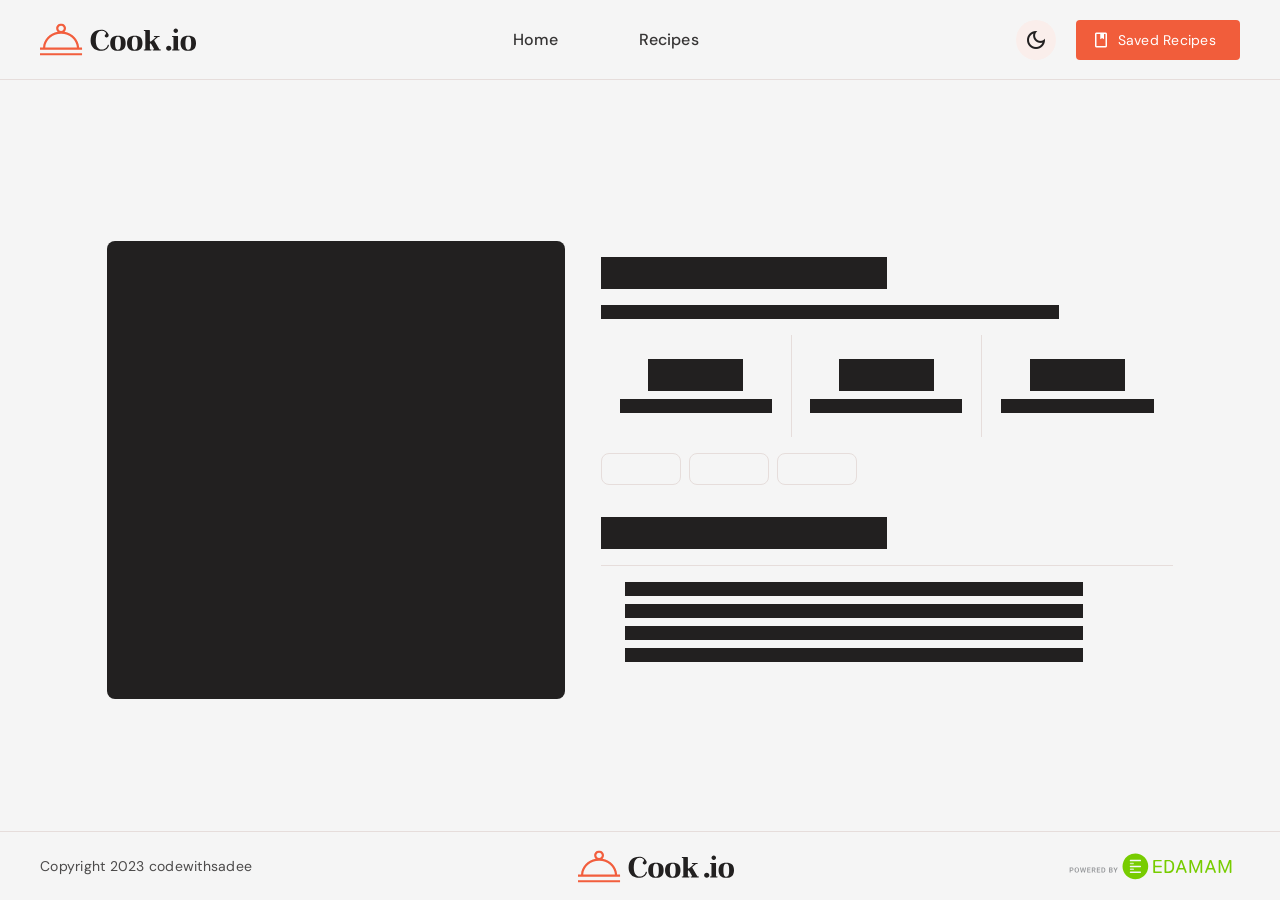
==== detail.html @ d9a80c07 "Add files via upload" ====
<!DOCTYPE html>
<html lang="en">

<head>
  <meta charset="UTF-8">
  <meta http-equiv="X-UA-Compatible" content="IE=edge">
  <meta name="viewport" content="width=device-width, initial-scale=1.0">

  <!-- 
    - primary meta tags
  -->
  <title>Cook.io</title>
  <meta name="title" content="Cook.io">
  <meta name="description" content="This is a recipe application made by codewithsadee">

  <!-- 
    - favicon
  -->
  <link rel="shortcut icon" href="./favicon.svg" type="image/svg+xml">

  <!-- 
    - theme js
  -->
  <script src="./assets/js/theme.js"></script>

  <!-- 
    - google font
  -->
  <link rel="preconnect" href="https://fonts.googleapis.com">
  <link rel="preconnect" href="https://fonts.gstatic.com" crossorigin>
  <link href="https://fonts.googleapis.com/css2?family=DM+Sans:wght@400;500&family=DM+Serif+Display&display=swap"
    rel="stylesheet">

  <!-- 
    - material icon
  -->
  <link rel="stylesheet"
    href="https://fonts.googleapis.com/css2?family=Material+Symbols+Outlined:opsz,wght,FILL,GRAD@24,400,0..1,0" />

  <!-- 
    - custom css
  -->
  <link rel="stylesheet" href="./assets/css/style.css">

  <!-- 
    - custom js
  -->
  <script src="./assets/js/global.js" type="module"></script>
  <script src="./assets/js/detail.js" type="module"></script>

</head>

<body>

  <!-- 
    - #HEADER
  -->

  <header class="header" data-header>

    <a href="/" class="logo">
      <img src="./assets/images/logo-light.svg" width="156" height="32" alt="Cook.io" class="logo-light">
      <img src="./assets/images/logo-dark.svg" width="156" height="32" alt="Cook.io" class="logo-dark">
    </a>

    <nav class="navbar">
      <ul class="navbar-list">

        <li>
          <a href="/" class="navbar-link title-small has-state">Home</a>
        </li>

        <li>
          <a href="./recipes.html" class="navbar-link title-small has-state">Recipes</a>
        </li>

      </ul>
    </nav>

    <button class="icon-btn theme-switch has-state" aria-pressed="false" aria-label="Toggle light and dark theme"
      data-theme-btn>
      <span class="material-symbols-outlined light-icon" aria-hidden="true">light_mode</span>

      <span class="material-symbols-outlined dark-icon" aria-hidden="true">dark_mode</span>
    </button>

    <a href="./saved-recipes.html" class="btn btn-primary has-icon">
      <span class="material-symbols-outlined" aria-hidden="true">book</span>

      <span class="span">Saved Recipes</span>
    </a>

  </header>





  <!-- 
    - #MOBILE NAV
  -->

  <nav class="mobile-nav" aria-label="primary">
    <ul class="nav-list">

      <li class="nav-item">
        <a href="./recipes.html" class="nav-link">
          <span class="item-icon">
            <span class="material-symbols-outlined" aria-hidden="true">lunch_dining</span>
          </span>

          <span class="label-medium">Recipes</span>
        </a>
      </li>

      <li class="nav-item">
        <a href="/" class="nav-link">
          <span class="item-icon">
            <span class="material-symbols-outlined" aria-hidden="true">home</span>
          </span>

          <span class="label-medium">Home</span>
        </a>
      </li>

      <li class="nav-item">
        <a href="./saved-recipes.html" class="nav-link">
          <span class="item-icon">
            <span class="material-symbols-outlined" aria-hidden="true">book</span>
          </span>

          <span class="label-medium">Saved</span>
        </a>
      </li>

    </ul>
  </nav>





  <main class="detail-page-main">
    <article class="article container detail-page" data-detail-container>

      <div class="detail-banner detail-banner-skeleton skeleton"></div>

      <div class="detail-content detail-content-skeleton">

        <div class="title-wrapper">
          <div class="title-skeleton skeleton"></div>
        </div>

        <div class="detail-author text-skeleton skeleton"></div>

        <div class="detail-stats">

          <div class="stats-item">
            <span class="skeleton title-skeleton"></span>

            <span class="skeleton text-skeleton"></span>
          </div>

          <div class="stats-item">
            <span class="skeleton title-skeleton"></span>

            <span class="skeleton text-skeleton"></span>
          </div>

          <div class="stats-item">
            <span class="skeleton title-skeleton"></span>

            <span class="skeleton text-skeleton"></span>
          </div>

        </div>

        <div class="tag-list">
          <div class="filter-chip skeleton filter-chip-skeleton"></div>
          <div class="filter-chip skeleton filter-chip-skeleton"></div>
          <div class="filter-chip skeleton filter-chip-skeleton"></div>
        </div>

        <div class="ingr-title skeleton title-skeleton"></div>

        <div class="ingr-list">
          <div class="ingr-item skeleton text-skeleton"></div>
          <div class="ingr-item skeleton text-skeleton"></div>
          <div class="ingr-item skeleton text-skeleton"></div>
          <div class="ingr-item skeleton text-skeleton"></div>
        </div>

      </div>

    </article>
  </main>





  <!-- 
    - #FOOTER
  -->

  <footer class="footer">

    <p class="copyright body-medium">Copyright 2023 codewithsadee</p>

    <a href="/" class="logo">
      <img src="./assets/images/logo-light.svg" width="156" height="32" alt="Cook.io" class="logo-light">

      <img src="./assets/images/logo-dark.svg" width="156" height="32" alt="Cook.io" class="logo-dark">
    </a>

    <a href="https://www.edamam.com/" target="_blank" class="edamam">
      <img src="./assets/images/edamam.svg" width="200" height="40" loading="lazy" alt="edamam free recipe api">
    </a>

  </footer>

</body>

</html>
---- assets/css/style.css ----
/*-----------------------------------*\
  #style.css
\*-----------------------------------*/

/**
 * copyright 2023 codewithsadee
 */





/*-----------------------------------*\
  #CUSTOM PROPERTY
\*-----------------------------------*/

:root {

  /**
   * COLORS
   */

  --white: hsl(0, 0%, 100%);
  --overlay-bg: hsla(0, 3%, 13%, 0.5);

  /* Light theme */
  --light-background: hsl(0, 0%, 96%);
  --light-on-background: hsl(0, 3%, 13%);
  --light-on-background-variant: hsl(20, 3%, 19%);
  --light-primary: hsl(11, 87%, 59%);
  --light-primary-hover: hsl(11, 60%, 50%);
  --light-primary-container: hsl(14, 57%, 95%);
  --light-error: hsl(1, 73%, 42%);
  --light-active-indicator: hsl(12, 58%, 88%);
  --light-image-background: hsl(0, 0%, 70%);
  --light-badge-btn: hsl(30, 58%, 88%);
  --light-on-badge-btn: hsl(24, 7%, 14%);
  --light-outline: hsl(10, 19%, 88%);
  --light-input-outline: hsl(7, 7%, 73%);
  --light-input-outline-hover: hsl(9, 3%, 52%);
  --light-alpha-10: hsla(0, 0%, 0%, 0.1);
  --light-alpha-20: hsla(0, 0%, 0%, 0.2);

  /* Dark theme */
  --dark-background: hsl(0, 0%, 10%);
  --dark-on-background: hsl(11, 3%, 87%);
  --dark-on-background-variant: hsl(11, 3%, 81%);
  --dark-primary: hsl(11, 87%, 64%);
  --dark-primary-hover: hsl(11, 51%, 51%);
  --dark-primary-container: hsl(15, 3%, 15%);
  --dark-error: hsl(1, 69%, 59%);
  --dark-active-indicator: hsl(15, 25%, 22%);
  --dark-image-background: hsl(0, 0%, 30%);
  --dark-badge-btn: hsl(30, 28%, 13%);
  --dark-on-badge-btn: hsl(30, 8%, 86%);
  --dark-outline: hsl(11, 3%, 20%);
  --dark-input-outline: hsl(11, 3%, 29%);
  --dark-input-outline-hover: hsl(0, 4%, 58%);
  --dark-alpha-10: hsla(0, 0%, 100%, 0.1);
  --dark-alpha-20: hsla(0, 0%, 100%, 0.2);

  /**
   * TYPOGRAPHY
   */

  /* font family */
  --font-primary: 'DM Serif Display', serif;
  --font-secondary: 'DM Sans', sans-serif;

  /* font size */
  --fs-base: 62.5%;
  --fs-display-large: 2.8rem;
  --fs-display-medium: 3.2rem;
  --fs-display-small: 2.6rem;
  --fs-headline-small: 2.4rem;
  --fs-title-medium: 1.6rem;
  --fs-title-small: 1.4rem;
  --fs-body-large: 1.6rem;
  --fs-body-medium: 1.4rem;
  --fs-label-large: 1.4rem;
  --fs-label-medium: 1.2rem;
  --fs-label-small: 1.1rem;

  /* font weight */
  --weight-regular: 400;
  --weight-medium: 500;

  /**
   * BORDER RADIUS
   */

  --radius-4: 4px;
  --radius-8: 8px;
  --radius-circle: 50%;
  --radius-pill: 500px;

  /**
   * BOX SHADOW
   */

  --shadow-1: 0 -1px 8px hsla(0, 0%, 0%, 0.2);
  --shadow-2: 0 2px 4px 1px hsla(0, 0%, 0%, 0.3);

  /**
   * OTHERS
   */

  --header-height: 64px;
  --mobile-nav-height: 80px;
  --section-gap: 32px;

}

@media(prefers-reduced-motion: no-preference) {
  :root {

    /**
     * TRANSITION
     */

    --transition-timing-function: cubic-bezier(0.2, 0, 0, 1);
    --transition-short: 200ms var(--transition-timing-function);
    --transition-medium: 500ms var(--transition-timing-function);

  }
}

[data-theme="light"] {
  color-scheme: light;

  --background: var(--light-background);
  --on-background: var(--light-on-background);
  --on-background-variant: var(--light-on-background-variant);
  --primary: var(--light-primary);
  --primary-hover: var(--light-primary-hover);
  --primary-container: var(--light-primary-container);
  --error: var(--light-error);
  --active-indicator: var(--light-active-indicator);
  --image-background: var(--light-image-background);
  --badge-btn: var(--light-badge-btn);
  --on-badge-btn: var(--light-on-badge-btn);
  --outline: var(--light-outline);
  --input-outline: var(--light-input-outline);
  --input-outline-hover: var(--light-input-outline-hover);
  --alpha-10: var(--light-alpha-10);
  --alpha-20: var(--light-alpha-20);
}

[data-theme="dark"] {
  color-scheme: dark;

  --background: var(--dark-background);
  --on-background: var(--dark-on-background);
  --on-background-variant: var(--dark-on-background-variant);
  --primary: var(--dark-primary);
  --primary-hover: var(--dark-primary-hover);
  --primary-container: var(--dark-primary-container);
  --error: var(--dark-error);
  --active-indicator: var(--dark-active-indicator);
  --image-background: var(--dark-image-background);
  --badge-btn: var(--dark-badge-btn);
  --on-badge-btn: var(--dark-on-badge-btn);
  --outline: var(--dark-outline);
  --input-outline: var(--dark-input-outline);
  --input-outline-hover: var(--dark-input-outline-hover);
  --alpha-10: var(--dark-alpha-10);
  --alpha-20: var(--dark-alpha-20);
}





/*-----------------------------------*\
  #RESET
\*-----------------------------------*/

*,
*::before,
*::after {
  margin: 0;
  padding: 0;
  box-sizing: border-box;
}

li { list-style: none; }

a,
img,
span,
input,
button { display: block; }

a {
  color: inherit;
  text-decoration: none;
}

img { height: auto; }

input,
button {
  background: none;
  border: none;
  font: inherit;
}

input { width: 100%; }

button {
  color: inherit;
  cursor: pointer;
}

html {
  font-family: var(--font-secondary);
  font-size: var(--fs-base);
  scroll-behavior: smooth;
  -webkit-tap-highlight-color: transparent;
}

body {
  background-color: var(--background);
  color: var(--on-background);
  font-size: var(--fs-body-medium);
  font-weight: var(--weight-regular);
  line-height: 20px;
  letter-spacing: 0.25px;
  min-height: 100vh;
  display: flex;
  flex-direction: column;
  padding-block: calc(var(--header-height) + 16px) var(--mobile-nav-height);
  opacity: 0;
  animation: fade 300ms var(--transition-timing-function) forwards;
}

@keyframes fade {
  0% { opacity: 0; }
  100% { opacity: 1; }
}

main { flex-grow: 1; }

:focus-visible { outline-color: var(--primary); }





/*-----------------------------------*\
  #TYPOGRAPHY
\*-----------------------------------*/

.display-large {
  font-family: var(--font-primary);
  font-size: var(--fs-display-large);
  font-weight: var(--weight-regular);
  line-height: 32px;
  letter-spacing: -0.25px;
}

.display-medium {
  font-size: var(--fs-display-medium);
  line-height: 36px;
}

.display-small {
  font-family: var(--font-primary);
  font-size: var(--fs-display-small);
  font-weight: var(--weight-regular);
  line-height: 32px;
}

.headline-small {
  font-size: var(--fs-headline-small);
  font-weight: var(--weight-regular);
  line-height: 32px;
}

.title-medium {
  font-size: var(--fs-title-medium);
  font-weight: var(--weight-medium);
  line-height: 24px;
  letter-spacing: 0.15px;
}

.title-small {
  font-size: var(--fs-title-small);
  font-weight: var(--weight-medium);
  line-height: 20px;
  letter-spacing: 0.1px;
}

.body-large {
  font-size: var(--fs-body-large);
  line-height: 24px;
  letter-spacing: 0.5px;
}

.body-medium {
  font-size: var(--fs-body-medium);
  line-height: 20px;
  letter-spacing: 0.25px;
}

.label-large {
  font-size: var(--fs-label-large);
  font-weight: var(--weight-medium);
  line-height: 20px;
  letter-spacing: 0.1pxl
}

.label-medium {
  font-size: var(--fs-label-medium);
  font-weight: var(--weight-medium);
  line-height: 16px;
  letter-spacing: 0.5px;
}

.label-small {
  font-size: var(--fs-label-small);
  font-weight: var(--weight-medium);
  line-height: 16px;
  letter-spacing: 0.5px;
}





/*-----------------------------------*\
  #REUSED STYLE
\*-----------------------------------*/

.has-state {
  position: relative;
  overflow: hidden;
}

.has-state::after {
  content: "";
  position: absolute;
  inset: 0;
  transition: var(--transition-short);
}

.has-state:where(:hover, :focus-visible):not(:active)::after {
  background-color: var(--alpha-10);
}

.material-symbols-outlined {
  display: block;
  width: 1em;
  height: 1em;
  overflow: hidden;
  font-variation-settings:
  'FILL' 0,
  'wght' 400,
  'GRAD' 0,
  'opsz' 24;
}

.section { margin-block-end: var(--section-gap); }

.container {
  max-width: 1130px;
  width: 100%;
  margin-inline: auto;
  padding-inline: 16px;
}

.grid-list {
  display: grid;
  grid-template-columns: 1fr 1fr;
  gap: 12px 8px;
}

.img-holder {
  background-color: var(--image-background);
  background-image: url("../images/image-placeholder.svg");
  background-repeat: no-repeat;
  background-size: 30%;
  background-position: center;
  overflow: hidden;
}

.img-cover {
  width: 100%;
  height: 100%;
  object-fit: cover;
}

.section-title { margin-block-end: 12px; }

.snackbar-container {
  position: fixed;
  bottom: calc(var(--mobile-nav-height) + 16px);
  left: 16px;
  right: 16px;
  display: grid;
  gap: 8px;
  z-index: 4;
}





/*-----------------------------------*\
  #COMPONENTS
\*-----------------------------------*/

/**
 * Secondary tab
 */

.tab-list {
  display: flex;
  color: var(--on-background-variant);
  box-shadow: inset 0 -1px 0 var(--outline);
  overflow-x: auto;
  scrollbar-width: none;
}

.tab-list::-webkit-scrollbar { display: none; }

.tab-btn {
  height: 48px;
  padding-inline: 24px;
  border-block-end: 2px solid transparent;
  transition: var(--transition-short);
  flex: 1 0 80px;
}

.tab-btn:where(:hover, :focus-visible):not(:active) {
  background-color: var(--alpha-10);
}

.tab-btn[aria-selected="true"] {
  color: var(--on-background);
  border-color: var(--primary);
}


/**
 * Skeleton
 */

.skeleton {
  background-color: var(--on-background);
  animation: skeleton-loading 500ms linear infinite alternate;
}

@keyframes skeleton-loading {
  0% { opacity: 0.2; }
  100% { opacity: 0.4; }
}

.skeleton-card .card-banner {
  aspect-ratio: 1 / 1;
  width: 100%;
  border-radius: var(--radius-4);
}

.skeleton-card .card-title {
  margin-block: 8px;
  height: 16px;
  width: 50%;
}

.skeleton-card .card-text {
  height: 12px;
  width: 80%;
}


/**
 * Card
 */

.card {
  position: relative;
  display: flex;
  flex-direction: column;
  height: 100%;
}

.card:not(:has(.skeleton)) {
  animation: fade-in 500ms var(--transition-timing-function) forwards;
  transform: translateY(30px);
  opacity: 0;
}

@keyframes fade-in {
  0% {
    transform: translateY(30px);
    opacity: 0;
  }
  100% {
    transform: translateY(0);
    opacity: 1;
  }
}

.card-media {
  aspect-ratio: 1 / 1;
  border-radius: var(--radius-4);
}

.card-body {
  flex-grow: 1;
  padding: 8px;
  display: flex;
  flex-direction: column;
  justify-content: space-between;
  gap: 8px;
}

.card-link {
  display: -webkit-box;
  -webkit-box-orient: vertical;
  -webkit-line-clamp: 2;
  overflow-y: hidden;
  transition: var(--transition-short);
}

.card-link:where(:hover, :focus-visible) { color: var(--primary); }

.card-link::before {
  content: "";
  position: absolute;
  inset: 0;
}

.card :where(.meta-wrapper, .meta-item) {
  display: flex;
  align-items: center;
}

.card .meta-wrapper { justify-content: space-between; }

.card .meta-item { gap: 8px; }

.card .meta-item .material-symbols-outlined { font-size: 1.8rem; }

.saved .bookmark-add,
.removed .bookmark { display: none; }

.saved .bookmark { font-variation-settings: "FILL" 1; }


/**
 * Icon Button
 */

.icon-btn {
  width: 40px;
  height: 40px;
  display: grid;
  place-items: center;
  background-color: var(--primary-container);
  border-radius: var(--radius-circle);
}


/**
 * Button
 */

.btn {
  height: 40px;
  max-width: max-content;
  padding-inline: 24px;
  display: flex;
  justify-content: center;
  align-items: center;
  gap: 8px;
  border-radius: var(--radius-4);
  transition: var(--transition-short);
}

.btn .material-symbols-outlined { font-size: 1.8rem; }

.btn.has-icon { padding-inline-start: 16px; }

/* primary button */

.btn-primary {
  background-color: var(--primary);
  color: var(--white);
}

.btn-primary:where(:hover, :focus-visible):not(:active) {
  background-color: var(--primary-hover);
}

/* secondary button */

.btn-secondary { background-color: var(--primary-container); }

/* badge button */

.badge-btn {
  height: 40px;
  border-radius: var(--radius-pill);
  background-color: var(--badge-btn);
  color: var(--on-badge-btn);
  max-width: max-content;
  padding-inline: 16px;
  display: grid;
  place-items: center;
}

/* filter button */

.btn-filter { padding-inline: 12px; }

.btn-filter .wrapper {
  display: flex;
  align-items: center;
  gap: 8px;
}


/**
 * Input
 */

.input-outlined {
  position: relative;
  box-shadow: inset 0 0 0 1px var(--input-outline);
  border-radius: var(--radius-4);
  display: flex;
  align-items: center;
  width: 100%;
  transition: var(--transition-short);
}

.input-outlined:hover { box-shadow: inset 0 0 0 1px var(--input-outline-hover); }

.input-outlined:has(:focus, input:not(:placeholder-shown)) {
  box-shadow: inset 0 0 0 2px var(--primary);
}

.input-field {
  height: 56px;
  padding-inline: 16px;
  outline: none;
}

.input-field::placeholder {
  opacity: 0;
  transition: var(--transition-short);
}

.input-field:focus::placeholder { opacity: 1; }

.input-outlined .label {
  position: absolute;
  left: 16px;
  opacity: 0.75;
  background-color: var(--background);
  padding-inline: 4px;
  margin-inline: -4px;
  pointer-events: none;
  transition: var(--transition-short);
}

.input-outlined:has(:focus, input:not(:placeholder-shown)) .label {
  color: var(--primary);
  transform: translateY(-27px) scale(0.75);
  transform-origin: left center;
  opacity: 1;
}


/**
 * Filter chip
 */

.filter-chip {
  height: 32px;
  background-color: var(--background);
  border: 1px solid var(--outline);
  display: grid;
  place-items: center;
  padding-inline: 16px;
  border-radius: var(--radius-8);
  user-select: none;
  cursor: pointer;
}

.filter-chip .checkbox {
  appearance: none;
  width: 1px;
  height: 1px;
  margin: -1px;
  opacity: 0;
}

.filter-chip:has(:focus-visible) {
  box-shadow: inset 0 0 0 1px var(--primary);
}

.filter-chip:has(:checked) {
  background-color: var(--badge-btn);
  border-color: var(--badge-btn);
}


/**
 * Badge
 */

.badge {
  background-color: var(--error);
  color: var(--white);
  height: 16px;
  min-width: 16px;
  padding-inline: 4px;
  border-radius: var(--radius-pill);
}


/**
 * Snackbar
 */

.snackbar {
  height: 48px;
  width: 100%;
  background-color: var(--on-background-variant);
  color: var(--background);
  padding-inline: 16px;
  display: flex;
  justify-content: space-between;
  align-items: center;
  border-radius: var(--radius-4);
  box-shadow: var(--shadow-1);
  animation: snackbar 3s var(--transition-timing-function) forwards;
}

@keyframes snackbar {
  0% {
    height: 0;
    opacity: 0;
  }
  10%,
  95% {
    height: 48px;
    opacity: 1;
  }
  100% { opacity: 0; }
}





/*-----------------------------------*\
  #HEADER
\*-----------------------------------*/

.navbar,
.header .btn-primary { display: none; }

.header {
  background-color: var(--background);
  position: fixed;
  top: 0;
  left: 0;
  width: 100%;
  height: var(--header-height);
  display: flex;
  align-items: center;
  gap: 20px;
  padding-inline: 16px;
  border-block-end: 1px solid var(--outline);
  z-index: 4;
}

.theme-switch { margin-inline-start: auto; }

[data-theme="light"] :where(.logo-dark, .theme-switch .light-icon),
[data-theme="dark"] :where(.logo-light, .theme-switch .dark-icon) {
  display: none;
}





/*-----------------------------------*\
  #MOBILE NAV
\*-----------------------------------*/

.mobile-nav {
  position: fixed;
  bottom: 0;
  left: 0;
  width: 100%;
  height: var(--mobile-nav-height);
  background-color: var(--primary-container);
  color: var(--on-background-variant);
  padding-block: 12px 16px;
  z-index: 4;
  box-shadow: var(--shadow-1);
}

.mobile-nav .nav-list {
  display: grid;
  grid-template-columns: repeat(3, 1fr);
  text-align: center;
}

.mobile-nav .item-icon {
  width: 64px;
  height: 32px;
  display: grid;
  place-items: center;
  border-radius: var(--radius-pill);
  margin-inline: auto;
  margin-block-end: 4px;
  transition: var(--transition-short);
}

.mobile-nav .nav-link:where(:hover, :focus-visible) .item-icon {
  background-color: var(--alpha-10);
}

.mobile-nav .nav-link[aria-current="true"] { color: var(--on-background); }

.mobile-nav .nav-link[aria-current="true"] .item-icon {
  background-color: var(--active-indicator);
}

.mobile-nav .nav-link[aria-current="true"] .material-symbols-outlined {
  font-variation-settings: 'FILL' 1;
}





/*-----------------------------------*\
  #HERO
\*-----------------------------------*/

.hero { padding-inline: 16px; }

.banner-card {
  background-color: var(--image-background);
  color: var(--white);
  background-image: url("../images/hero-banner-small.jpg");
  background-repeat: no-repeat;
  background-position: center;
  background-size: cover;
  height: 480px;
  display: grid;
  grid-template-columns: 1fr;
  place-content: center;
  text-align: center;
  padding-inline: 20px;
  border-radius: var(--radius-8);
}

.hero .search-wrapper {
  position: relative;
  color: var(--on-background);
  border-radius: var(--radius-4);
  max-width: 480px;
  width: 100%;
  margin-inline: auto;
  margin-block: 16px 12px;
  overflow: hidden;
}

.hero .search-wrapper .leading-icon {
  position: absolute;
  top: 50%;
  left: 16px;
  transform: translateY(-50%);
}

.search-field {
  height: 56px;
  background-color: var(--primary-container);
  padding-inline: 56px;
  outline: none;
}

.search-submit {
  position: absolute;
  top: 4px;
  right: 4px;
  bottom: 4px;
  width: 48px;
  display: grid;
  place-items: center;
  background-color: var(--primary);
  color: var(--white);
  border-radius: var(--radius-4);
  transition: var(--transition-short);
}

.search-submit:where(:hover, :focus-visible):not(:active) {
  background-color: var(--primary-hover);
}





/*-----------------------------------*\
  #TAB
\*-----------------------------------*/

.tab .tab-list {
  background-color: var(--background);
  position: sticky;
  top: var(--header-height);
  margin-inline: -16px;
  padding-inline: 16px;
  margin-block: 16px 12px;
  z-index: 1;
}

.tab-panel[hidden] { display: none; }

.tab .btn-secondary {
  max-width: 100%;
  margin-block-start: 12px;
}





/*-----------------------------------*\
  #RECIPE SLIDER
\*-----------------------------------*/

.slider {
  --gap: 8px;
  position: relative;
  overflow-x: auto;
  scroll-snap-type: inline mandatory;
  padding-block-end: 5px;
}

.slider::-webkit-scrollbar { height: 4px; }

.slider::-webkit-scrollbar-thumb { background-color: transparent; }

.slider:where(:hover, :focus-within)::-webkit-scrollbar-thumb {
  background-color: var(--alpha-10);
}

.slider-wrapper {
  display: flex;
  align-items: stretch;
  gap: var(--gap);
  transition: var(--transition-medium);
}

.slider-item {
  min-width: calc(50% - 4px);
  scroll-snap-align: start;
}

.load-more-card {
  height: 100%;
  background-color: var(--primary-container);
  border-radius: var(--radius-4);
  border: 1px solid var(--outline);
  display: flex;
  justify-content: center;
  align-items: center;
  gap: 8px;
}





/*-----------------------------------*\
  #TAG
\*-----------------------------------*/

.tag { text-align: center; }

.tag .section-text {
  max-width: 50ch;
  margin-inline: auto;
}

.tag-list {
  display: flex;
  flex-wrap: wrap;
  justify-content: center;
  align-items: center;
  gap: 8px;
  margin-block-start: 24px;
}





/*-----------------------------------*\
  #FOOTER
\*-----------------------------------*/

.footer .logo { display: none; }

.footer {
  padding: 16px;
  display: flex;
  flex-wrap: wrap;
  justify-content: center;
  align-items: center;
  column-gap: 12px;
  border-block-start: 1px solid var(--outline);
}

.copyright { opacity: 0.8; }

.footer .edamam img { width: 180px; }





/*-----------------------------------*\
  #RECIPE PAGE
\*-----------------------------------*/

/* Filter bar */

.filter-bar {
  position: fixed;
  top: 0;
  right: -400px;
  background-color: var(--background);
  max-width: 400px;
  width: 100%;
  height: 100vh;
  display: flex;
  flex-direction: column;
  overflow: hidden;
  visibility: hidden;
  transition: var(--transition-short);
  z-index: 6;
}

.filter-bar.active {
  visibility: visible;
  transform: translateX(-400px);
  transition: var(--transition-medium);
}

.filter-bar .title-wrapper {
  padding: 24px;
  display: flex;
  justify-content: space-between;
  align-items: center;
  gap: 16px;
}

.filter-bar .title-wrapper .title-medium { margin-inline-end: auto; }

.filter-bar .close-btn {
  background-color: transparent;
  margin: -8px;
}

.filter-content {
  flex-grow: 1;
  overflow-y: auto;
  overscroll-behavior: contain;
  scrollbar-width: none;
  padding-block-end: 16px;
}

.filter-content::-webkit-scrollbar { display: none; }

.filter-content .search-wrapper { padding: 12px 24px; }

.accordion-btn {
  display: flex;
  justify-content: space-between;
  align-items: center;
  gap: 16px;
  width: 100%;
  padding: 16px 24px;
  color: var(--on-background-variant);
}

.accordion-btn .label-large { margin-inline-end: auto; }

.accordion-content {
  padding-inline: 24px;
  display: grid;
  grid-template-rows: 0fr;
  transition: grid-template-rows var(--transition-short);
}

.accordion-overflow {
  display: flex;
  flex-wrap: wrap;
  align-items: center;
  gap: 8px;
  overflow: hidden;
}

.accordion-btn[aria-expanded="true"] { background-color: var(--alpha-10); }

.accordion-btn[aria-expanded="true"] .trailing-icon { transform: rotate(180deg); }

.accordion-btn[aria-expanded="true"] + .accordion-content {
  padding-block: 8px 12px;
  grid-template-rows: 1fr;
}

.filter-actions {
  display: flex;
  gap: 12px;
  padding: 24px;
  border-block-start: 1px solid var(--outline);
}

.filter-actions .btn {
  max-width: 100%;
  width: 100%;
}

.overlay {
  position: fixed;
  inset: 0;
  background-color: var(--overlay-bg);
  opacity: 0;
  pointer-events: none;
  transition: var(--transition-short);
  z-index: 5;
}

.overlay.active {
  opacity: 1;
  pointer-events: all;
}

.recipe-container { padding-block-end: 36px; }

.recipe-container .grid-list { position: relative; }

.recipe-container .title-wrapper {
  height: 40px;
  display: flex;
  justify-content: space-between;
  align-items: center;
  margin-block-end: 16px;
}

.btn-filter.active {
  position: fixed;
  bottom: calc(var(--mobile-nav-height) + 16px);
  right: 16px;
  z-index: 1;
  box-shadow: var(--shadow-2);
  border-radius: var(--radius-8);
  height: 48px;
  padding-inline: 16px;
  gap: 12px;
  transition: none;
  animation: btn-filter-active 200ms var(--transition-timing-function) forwards;
}

@keyframes btn-filter-active {
  0% {
    transform: scale(0.5);
    opacity: 0;
  }
  100% {
    transform: scale(1);
    opacity: 1;
  }
}

.load-more {
  position: relative;
  margin-block-start: 8px;
  align-items: center;
}

.info-text {
  position: absolute;
  top: 0;
  left: 50%;
  transform: translateX(-50%);
  font-weight: var(--weight-medium);
  opacity: 0.7;
}





/*-----------------------------------*\
  #DETAIL PAGE
\*-----------------------------------*/

.detail-banner { border-radius: var(--radius-8); }

.detail-content { margin-block: 32px; }

.detail-page .title-wrapper {
  display: flex;
  justify-content: space-between;
  align-items: flex-start;
  gap: 16px;
}

.detail-content .btn-secondary { flex-shrink: 0; }

.detail-page .saved .unsaved-text,
.detail-page .removed .save-text { display: block; }

.detail-page .saved .save-text,
.detail-page .removed .unsaved-text { display: none; }

.detail-author {
  color: var(--on-background-variant);
  margin-block: 16px;
}

.detail-author .span {
  display: inline;
  opacity: 0.8;
}

.detail-stats {
  display: grid;
  grid-template-columns: repeat(3, 1fr);
}

.detail-stats .stats-item {
  display: flex;
  flex-direction: column;
  align-items: center;
  gap: 4px;
  padding-block: 16px;
}

.detail-stats .stats-item:not(:last-child) { border-inline-end: 1px solid var(--outline); }

.detail-stats .stats-item .label-medium {
  text-transform: capitalize;
  opacity: 0.8;
}

.detail-page .tag-list {
  justify-content: flex-start;
  margin-block: 16px 32px;
}

.ingr-title {
  display: flex;
  justify-content: space-between;
  align-items: center;
}

.ingr-title .label-medium { opacity: 0.8; }

.ingr-list {
  margin-block-start: 16px;
  border-block-start: 1px solid var(--outline);
  padding-block-start: 8px;
}

.ingr-item {
  color: var(--on-background-variant);
  margin-block: 8px;
  list-style-type: disc;
  margin-inline-start: 24px;
}

/* Skeleton */

.detail-banner-skeleton { aspect-ratio: 1 / 1; }

.detail-content-skeleton .title-skeleton {
  height: 32px;
  width: 50%;
}

.detail-content-skeleton .text-skeleton {
  height: 14px;
  width: 80%;
}

.detail-content-skeleton .filter-chip-skeleton { width: 80px; }





/*-----------------------------------*\
  #SAVED RECIPE PAGE
\*-----------------------------------*/

.saved-recipe-page { padding-block-end: 24px; }

.saved-recipe-page .section-title { line-height: 40px; }





/*-----------------------------------*\
  #MEDIA QUERIES
\*-----------------------------------*/

/**
 * responsive for larger than 600px screen
 */

@media (min-width: 600px) {

  /**
   * CUSTOM PROPERTY
   */

  :root {

    /**
     * TYPOGRAPHY
     */

    /* font size */
    --fs-display-large: 3.6rem;
    --fs-display-medium: 3.6rem;
    --fs-display-small: 3rem;

  }



  /**
   * REUSED STYLE
   */

  .container { padding-inline: 32px; }

  .grid-list { grid-template-columns: repeat(auto-fill, minmax(172px, 1fr)); }

  .section-title { margin-block-end: 24px; }

  .snackbar-container {
    right: auto;
    left: 32px;
    max-width: 360px;
    width: 100%;
  }

  

  /**
   * TYPOGRAPHY
   */

  .display-large,
  .display-medium { line-height: 44px; }

  .display-small { line-height: 36px; }

  .title-small {
    font-size: 1.6rem;
    font-weight: var(--weight-medium);
    line-height: 24px;
    letter-spacing: 0.15px;
  }



  /**
   * HERO
   */

  .banner-card { background-image: url("../images/hero-banner-medium.jpg"); }

  .search-field { height: 72px; }

  .search-wrapper .search-submit { width: 100px; }

  .hero .search-wrapper { margin-block: 24px 16px; }



  /**
   * TAB
   */

  .tab .tab-list {
    margin-inline: 0;
    padding-inline: 0;
  }

  .tab .btn-secondary {
    max-width: max-content;
    margin-inline: auto;
  }



  /**
   * RECIPE SLIDER
   */

  .slider-item { min-width: 206px; }



  /**
   * TAG
   */

  .tag .section-title { margin-block-end: 12px; }



  /**
   * FOOTER
   */

  .footer {
    justify-content: space-between;
    padding-inline: 32px;
  }



  /**
   * FILTER BAR
   */

  .filter-bar { border-radius: var(--radius-8) 0 0 var(--radius-8); }



  /**
   * DETAIL PAGE
   */

  .detail-banner { max-width: 420px; }

  .detail-stats .stats-item { padding-block: 20px; }

}





/**
 * responsive for larger than 768px screen
 */

@media (min-width: 768px) {

  /**
   * REUSED STYLE
   */

  :root {

    /**
     * OTHERS
     */

    --header-height: 72px;
    --mobile-nav-height: 0px;

  }



  /**
   * RESET
   */

  body { padding-block-end: 0; }



  /**
   * REUSED STYLE
   */

  .snackbar-container { bottom: 32px; }



  /**
   * HEADER
   */

  .header { padding-inline: 32px; }

  .navbar,
  .header .btn-primary,
  .navbar-list { display: flex; }

  .navbar { margin-inline-start: auto; }

  .navbar-link {
    position: relative;
    height: var(--header-height);
    display: grid;
    grid-template-rows: 1fr min-content;
    align-items: center;
    padding-inline: 24px;
    opacity: 0.9;
  }

  .navbar-link.active { opacity: 1; }

  .navbar-link.active::before {
    content: "";
    order: 1;
    height: 3px;
    background-color: var(--primary);
    border-radius: var(--radius-pill) var(--radius-pill) 0 0;
  }



  /**
   * MOBILE NAV 
   */

  .mobile-nav { display: none; }



  /**
   * FOOTER
   */

  .footer .logo { display: block; }

}





/**
 * responsive for larger than 992px screen
 */

@media (min-width: 992px) {

  /**
   * CUSTOM PROPERTY
   */

  :root {

    /**
     * TYPOGRAPHY
     */

    /* font size */
    --fs-display-large: 5.7rem;
    --fs-display-medium: 4.5rem;
    --fs-display-small: 3.6rem;

    /**
     * OTHERS
     */

    --header-height: 80px;

  }



  /**
   * TYPOGRAPHY
   */

  .display-large { line-height: 64px; }

  .display-medium { line-height: 52px; }

  .display-small { line-height: 44px; }



  /**
   * HEADER
   */

  .header { padding-inline: 40px; }

  .navbar-link { padding-inline: 40px; }



  /**
   * HERO
   */

  .hero .search-wrapper { max-width: 800px; }

  .banner-card { background-image: url("../images/hero-banner-large.jpg"); }

  .banner-card > .label-medium {
    font-size: 1.4rem;
    font-weight: var(--weight-regular);
    opacity: 0.8;
  }



  /**
   * TAB
   */

  .tab .tab-list { margin-block-start: 0; }

  .tab-btn { height: 64px; }



  /**
   * RECIPE SLIDER
   */

  .slider-item { min-width: calc(20% - 6.4px); }



  /**
   * FOOTER
   */

  .footer { padding-inline: 40px; }



  /**
   * RECIPE PAGE
   */

  .filter-bar,
  .filter-bar.active {
    all: unset;
    position: sticky;
    top: var(--header-height);
    margin-block-start: -16px;
    height: calc(100vh - var(--header-height));
    max-width: 360px;
    width: 100%;
    display: flex;
    flex-direction: column;
    border-inline-end: 1px solid var(--outline);
    overflow: auto;
  }

  .filter-bar::-webkit-scrollbar { width: 4px; }

  .filter-bar::-webkit-scrollbar-thumb { background-color: var(--alpha-20); }

  .filter-bar .close-btn { display: none; }

  .filter-content { overflow-y: visible; }

  .filter-content .search-wrapper { padding-block-start: 0; }

  .recipe-page {
    position: relative;
    display: flex;
  }

  .btn-filter,
  .overlay { display: none; }



  /**
   * DETAIL PAGE
   */

  .detail-page-main {
    display: grid;
    grid-template-columns: 1fr;
    align-items: center;
  }

  .detail-page {
    display: grid;
    grid-template-columns: 0.8fr 1fr;
    align-items: flex-start;
    gap: 36px;
  }

  .detail-banner {
    position: sticky;
    top: calc(var(--header-height) + 32px);
    margin-block-start: 16px;
    max-width: 100%;
  }

  .detail-stats .stats-item {
    padding-block: 24px;
    gap: 8px;
  }

}





/**
 * responsive for larger than 1400px screen
 */

@media (min-width: 1400px) {
  
  /**
   * REUSED STYLE
   */

  .container { max-width: 1280px; }



  /**
   * RECIPE SLIDER
   */

  .slider-item { min-width: calc(16.66% - 6.66px); }

}
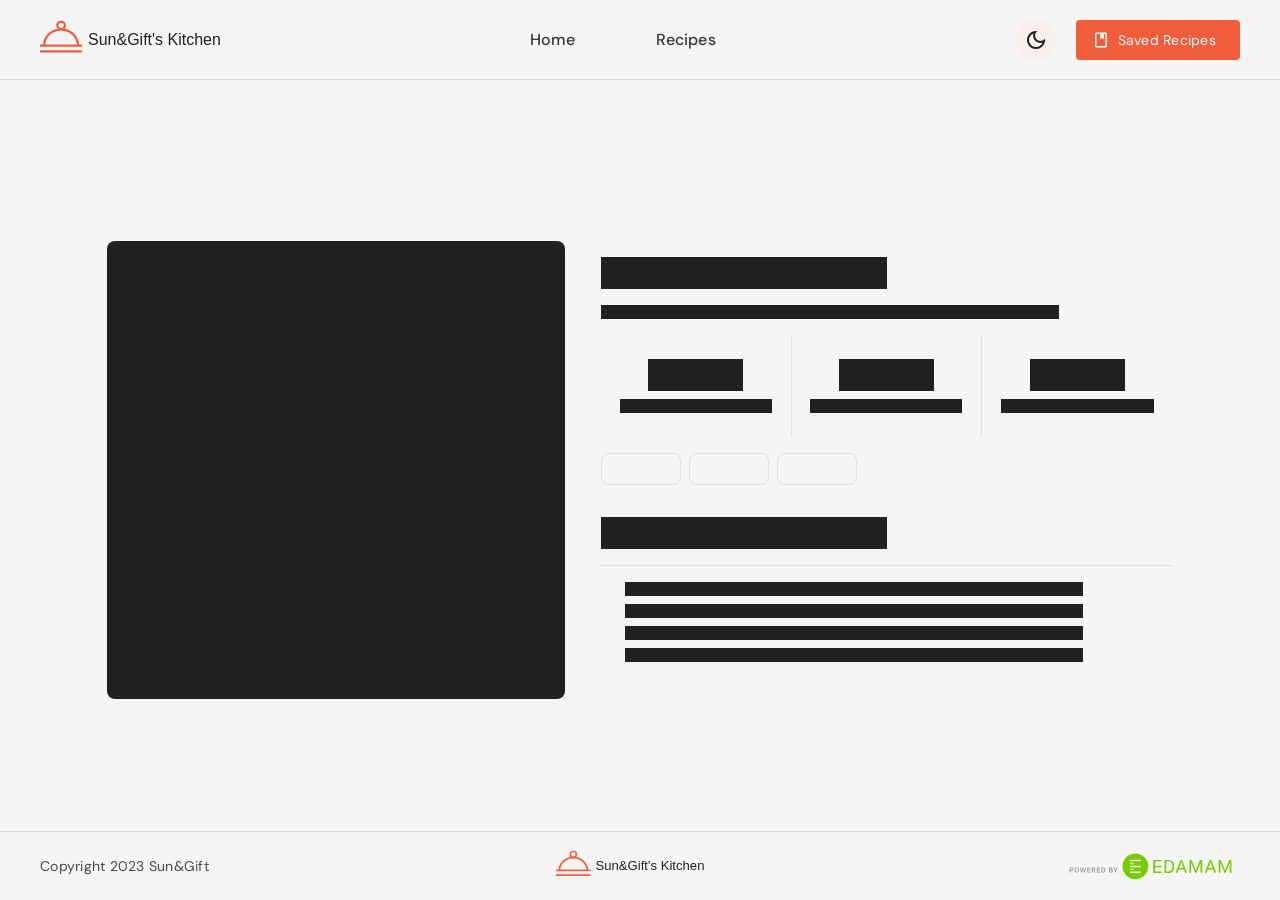
==== commit 697cb036: "Add files via upload" ====
--- a/detail.html
+++ b/detail.html
@@ -9,8 +9,8 @@
   <!-- 
     - primary meta tags
   -->
-  <title>Cook.io</title>
-  <meta name="title" content="Cook.io">
+  <title>Sun&Gift's Kitchen</title>
+  <meta name="title" content="Sun&Gift's Kitchen">
   <meta name="description" content="This is a recipe application made by codewithsadee">
 
   <!-- 
@@ -59,8 +59,8 @@
   <header class="header" data-header>
 
     <a href="/" class="logo">
-      <img src="./assets/images/logo-light.svg" width="156" height="32" alt="Cook.io" class="logo-light">
-      <img src="./assets/images/logo-dark.svg" width="156" height="32" alt="Cook.io" class="logo-dark">
+      <img src="./assets/images/logo-light.svg" width="190" height="40" alt="Sun&Gift's Kitchen" class="logo-light">
+      <img src="./assets/images/logo-dark.svg" width="190" height="40" alt="Sun&Gift's Kitchen" class="logo-dark">
     </a>
 
     <nav class="navbar">
@@ -205,12 +205,12 @@
 
   <footer class="footer">
 
-    <p class="copyright body-medium">Copyright 2023 codewithsadee</p>
+    <p class="copyright body-medium">Copyright 2023 Sun&Gift</p>
 
     <a href="/" class="logo">
-      <img src="./assets/images/logo-light.svg" width="156" height="32" alt="Cook.io" class="logo-light">
-
-      <img src="./assets/images/logo-dark.svg" width="156" height="32" alt="Cook.io" class="logo-dark">
+      <img src="./assets/images/logo-light.svg" width="156" height="32" alt="Sun&Gift's Kitchen" class="logo-light">
+
+      <img src="./assets/images/logo-dark.svg" width="156" height="32" alt="Sun&Gift's Kitchen" class="logo-dark">
     </a>
 
     <a href="https://www.edamam.com/" target="_blank" class="edamam">
--- a/assets/css/style.css
+++ b/assets/css/style.css
@@ -3,12 +3,8 @@
 \*-----------------------------------*/
 
 /**
- * copyright 2023 codewithsadee
+ * Author: Sun&Gift
  */
-
-
-
-
 
 /*-----------------------------------*\
   #CUSTOM PROPERTY
